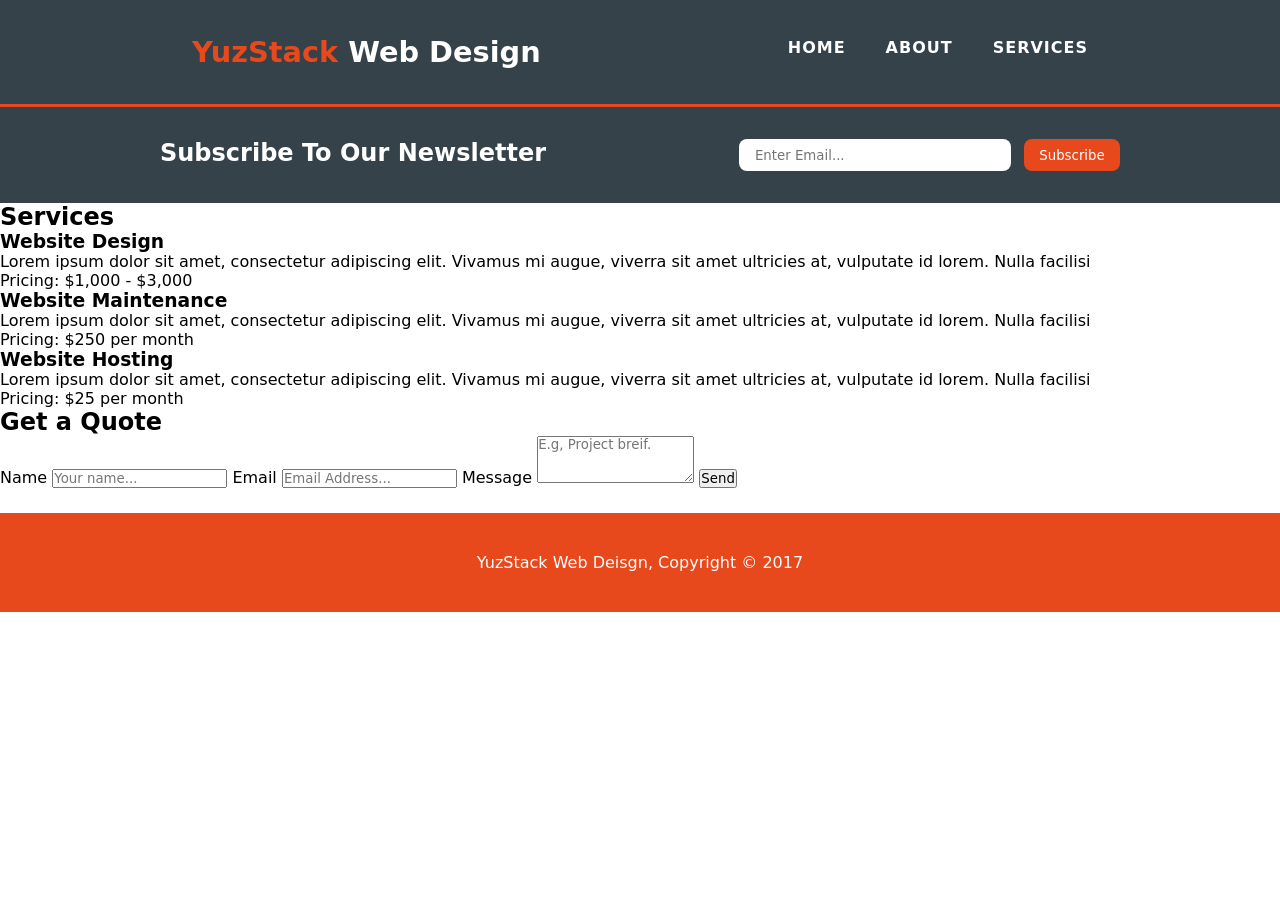
==== html/services.html @ 9a6365d4 "Add the content of the Services page" ====
<!DOCTYPE html>
<html lang="en">
  <head>
    <meta charset="UTF-8" />
    <meta name="viewport" content="width=device-width, initial-scale=1.0" />
    <title>YuzStack Web Design | Services</title>
    <link rel="stylesheet" href="../css/styles.css" />
    <link rel="stylesheet" href="../css/services.css" />
  </head>
  <body>
    <!-- Primary Navigation begins... -->
    <nav class="primary-navigation">
      <h1><span>YuzStack</span> Web Design</h1>
      <ul>
        <li><a href="../index.html">HOME</a></li>
        <li><a href="about.html">ABOUT</a></li>
        <li><a href="services.html">SERVICES</a></li>
      </ul>
    </nav>

    <!-- Newsletter -->
    <section class="newsletter">
      <h2>subscribe to our newsletter</h2>
      <div class="input-button">
        <input type="text" placeholder="Enter Email..." />
        <button>Subscribe</button>
      </div>
    </section>

    <!-- Main Content Section -->
     <section class="services-main-content">
        <div class="services">
            <h2>Services</h2>
            <div class="unit-services">
                <h3>Website Design</h3>
                <p>Lorem ipsum dolor sit amet, consectetur adipiscing elit. Vivamus mi augue, viverra sit amet ultricies at, vulputate id lorem. Nulla facilisi</p>
                <p class="price">Pricing: $1,000 - $3,000</p>
            </div>
            <div class="unit-services">
                <h3>Website Maintenance</h3>
                <p>Lorem ipsum dolor sit amet, consectetur adipiscing elit. Vivamus mi augue, viverra sit amet ultricies at, vulputate id lorem. Nulla facilisi</p>
                <p class="price">Pricing: $250 per month</p>
            </div>
            <div class="unit-services">
                <h3>Website Hosting</h3>
                <p>Lorem ipsum dolor sit amet, consectetur adipiscing elit. Vivamus mi augue, viverra sit amet ultricies at, vulputate id lorem. Nulla facilisi</p>
                <p class="price">Pricing: $25 per month</p>
            </div>
        </div>

        <div class="get-a-quote">
            <h2>Get a Quote</h2>
            <form>
                <label for="name">Name</label>
                <input type="text" name="" id="" placeholder="Your name...">
                <label for="email">Email</label>
                <input type="email" name="" id="" placeholder="Email Address...">
                <label>Message</label>
                <textarea name="" id="" rows="3" placeholder="E.g, Project breif."></textarea>
                <button type="submit">Send</button>
            </form>
        </div>
     </section>

     <!-- Footer Section -->
    <footer>
        <p>YuzStack Web Deisgn, Copyright © 2017</p>
      </footer>
---- css/styles.css ----
* {
    margin: 0;
    padding: 0;
    box-sizing: border-box;
    font-family: system-ui, -apple-system, BlinkMacSystemFont, 'Segoe UI', Roboto, Oxygen, Ubuntu, Cantarell, 'Open Sans', 'Helvetica Neue', sans-serif;
}

/* Primary Navigation */
h1 {
    color: white;
}

.primary-navigation span {
    color: #E8491C;
}

.primary-navigation {
    display: flex;
    justify-content: space-between;
    background-color: #35424a;
    border-bottom: #E8491C solid 3px;
    padding: 2.2rem 12rem;
    font-size: larger;
}

.primary-navigation a:hover {
    color: #E8491C;
}

.primary-navigation ul {
    display: flex;
    list-style: none;
    gap: 2.5rem;
}

.primary-navigation a {
    text-decoration: none;
    color: white;
    font-size: 1rem;
    font-weight: bold;
    letter-spacing: 1px;
}

/* Hero Section */
.main-content {
    background-image: url(../img/showcase.jpg);
    padding: 5rem 11rem 10rem;
    width: 100%;
    background-position: center;
    background-repeat: no-repeat;
    background-position: left;
}

.main-content h2 {
    color: white;
    text-align: center;
    font-size: 3.5rem;
    padding: 20px;
}

.main-content p {
    color: white;
    text-align: center;
    font-size: 1.2rem;
}

 /* Newsletter Section */
.newsletter {
    background-color: #35424a;
    color: white;
    display: flex;
    justify-content: space-between;
    text-transform: capitalize;
    padding: 2rem 10rem ;
}

.newsletter input,
.newsletter button {
    font-weight: 500;
    height: 2rem;
    border-radius: 8px;
}

.newsletter input {
    width: 17rem;
    padding: 1rem;
    border: none;

}

.newsletter button {
    width: 6rem;
    color: white;
    background-color: #E8491C;
    border: 0;
    margin-left: 0.5rem;
}

.icons {
    display: flex;
    text-align: center;
    padding: 30px 150px;
}

.icons h3 {
    margin: 15px;
}

.icons img {
    width: 90px;
    height: 90px;
}

/* Main Icons Section */
footer {
    background-color: #E8491C;
    text-align: center;
    color: white;
    margin-top: 25px;
    padding: 40px;
}
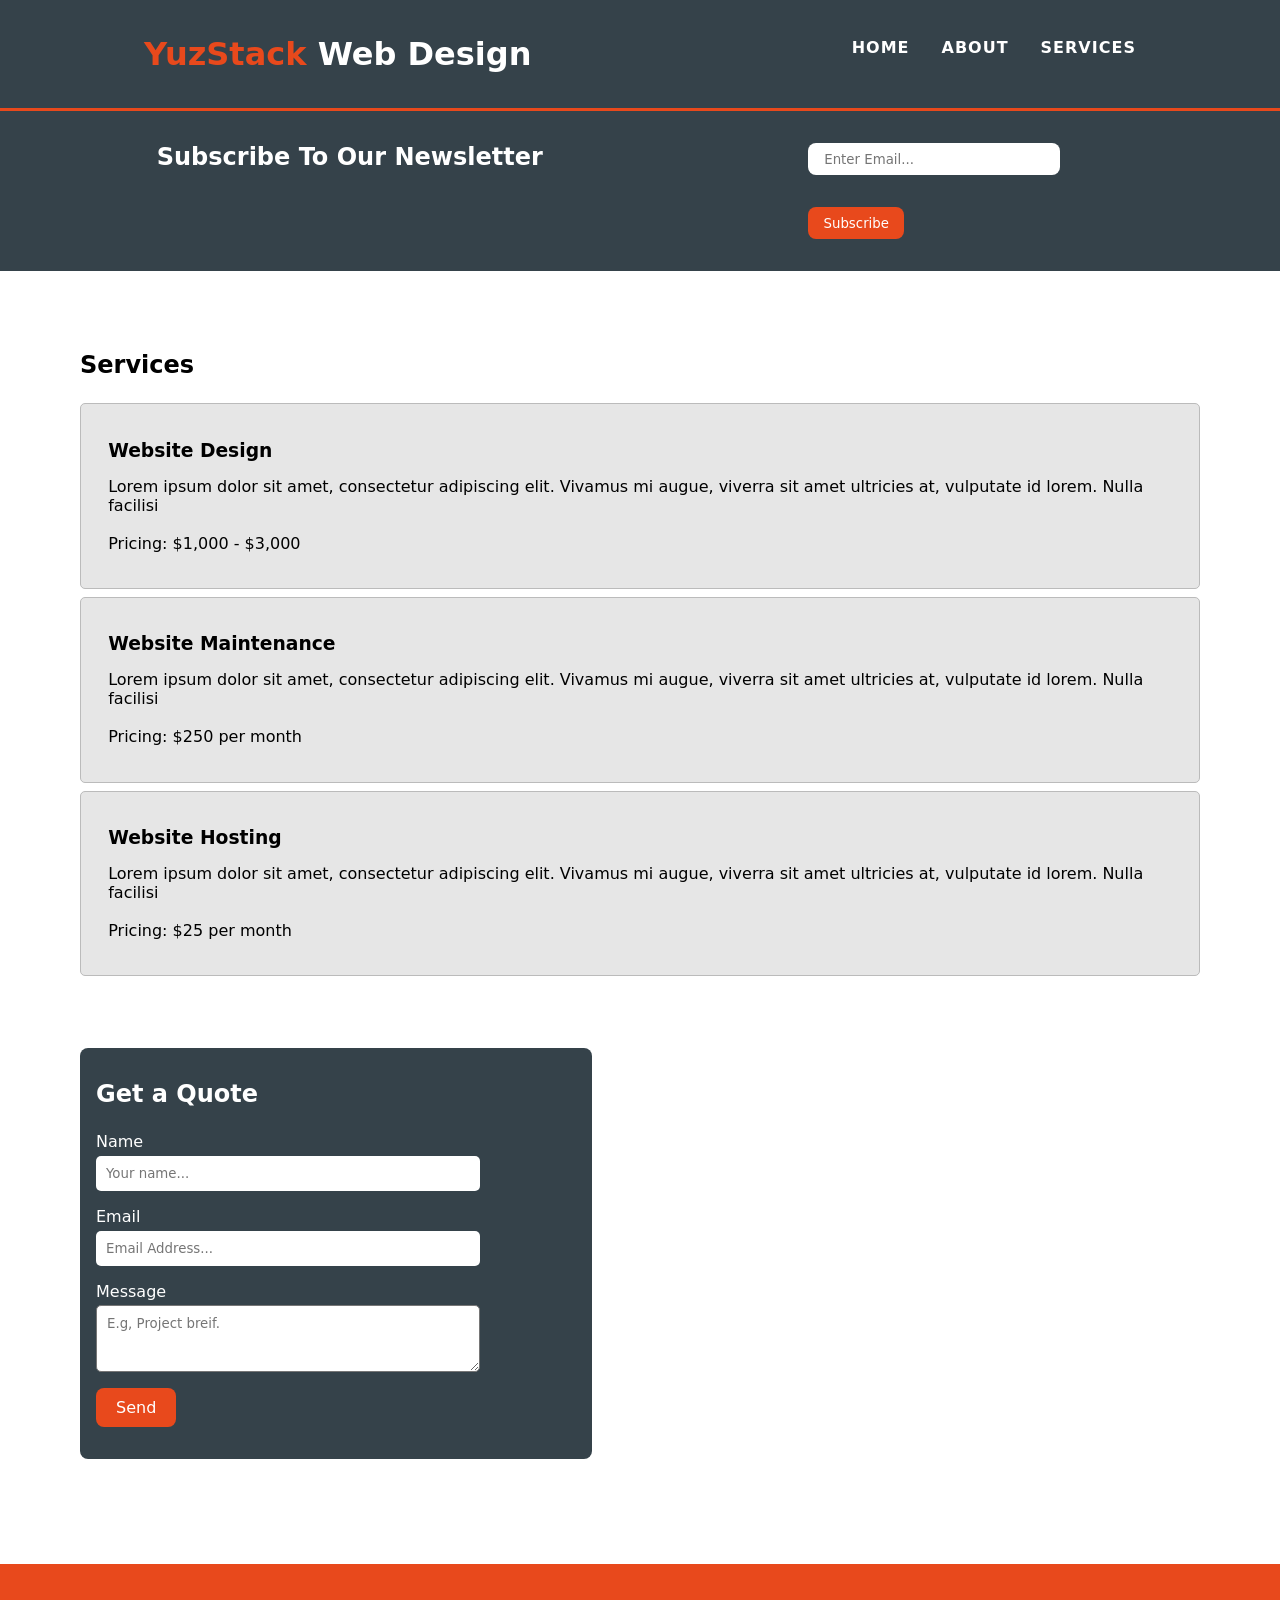
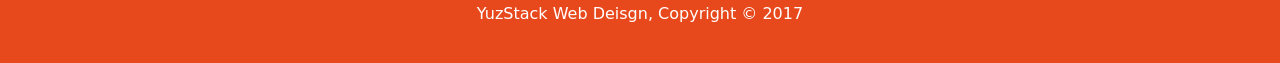
==== commit 4bb0a176: "Tweak some little things in the HTML structure to make responsivess possible" ====
--- a/html/services.html
+++ b/html/services.html
@@ -28,41 +28,62 @@
     </section>
 
     <!-- Main Content Section -->
-     <section class="services-main-content">
-        <div class="services">
-            <h2>Services</h2>
-            <div class="unit-services">
-                <h3>Website Design</h3>
-                <p>Lorem ipsum dolor sit amet, consectetur adipiscing elit. Vivamus mi augue, viverra sit amet ultricies at, vulputate id lorem. Nulla facilisi</p>
-                <p class="price">Pricing: $1,000 - $3,000</p>
-            </div>
-            <div class="unit-services">
-                <h3>Website Maintenance</h3>
-                <p>Lorem ipsum dolor sit amet, consectetur adipiscing elit. Vivamus mi augue, viverra sit amet ultricies at, vulputate id lorem. Nulla facilisi</p>
-                <p class="price">Pricing: $250 per month</p>
-            </div>
-            <div class="unit-services">
-                <h3>Website Hosting</h3>
-                <p>Lorem ipsum dolor sit amet, consectetur adipiscing elit. Vivamus mi augue, viverra sit amet ultricies at, vulputate id lorem. Nulla facilisi</p>
-                <p class="price">Pricing: $25 per month</p>
-            </div>
+    <section class="services-main-content">
+      <div class="services">
+        <h2>Services</h2>
+        <div class="unit-services">
+          <h3>Website Design</h3>
+          <p>
+            Lorem ipsum dolor sit amet, consectetur adipiscing elit. Vivamus mi
+            augue, viverra sit amet ultricies at, vulputate id lorem. Nulla
+            facilisi
+          </p>
+          <p class="price">Pricing: $1,000 - $3,000</p>
         </div>
 
-        <div class="get-a-quote">
-            <h2>Get a Quote</h2>
-            <form>
-                <label for="name">Name</label>
-                <input type="text" name="" id="" placeholder="Your name...">
-                <label for="email">Email</label>
-                <input type="email" name="" id="" placeholder="Email Address...">
-                <label>Message</label>
-                <textarea name="" id="" rows="3" placeholder="E.g, Project breif."></textarea>
-                <button type="submit">Send</button>
-            </form>
+        <div class="unit-services">
+          <h3>Website Maintenance</h3>
+          <p>
+            Lorem ipsum dolor sit amet, consectetur adipiscing elit. Vivamus mi
+            augue, viverra sit amet ultricies at, vulputate id lorem. Nulla
+            facilisi
+          </p>
+          <p class="price">Pricing: $250 per month</p>
         </div>
-     </section>
 
-     <!-- Footer Section -->
+        <div class="unit-services">
+          <h3>Website Hosting</h3>
+          <p>
+            Lorem ipsum dolor sit amet, consectetur adipiscing elit. Vivamus mi
+            augue, viverra sit amet ultricies at, vulputate id lorem. Nulla
+            facilisi
+          </p>
+          <p class="price">Pricing: $25 per month</p>
+        </div>
+      </div>
+
+      <div class="get-a-quote">
+        <h2>Get a Quote</h2>
+        <form>
+          <label for="name">Name</label>
+          <input type="text" name="" id="" placeholder="Your name..." />
+          <label for="email">Email</label>
+          <input type="email" name="" id="" placeholder="Email Address..." />
+          <label>Message</label>
+          <textarea
+            name=""
+            id=""
+            rows="3"
+            placeholder="E.g, Project breif."
+          ></textarea>
+          <button type="submit">Send</button>
+        </form>
+      </div>
+    </section>
+
+    <!-- Footer Section -->
     <footer>
-        <p>YuzStack Web Deisgn, Copyright © 2017</p>
-      </footer>+      <p>YuzStack Web Deisgn, Copyright © 2017</p>
+    </footer>
+  </body>
+</html>
--- a/css/styles.css
+++ b/css/styles.css
@@ -1,121 +1,176 @@
 * {
-    margin: 0;
-    padding: 0;
-    box-sizing: border-box;
-    font-family: system-ui, -apple-system, BlinkMacSystemFont, 'Segoe UI', Roboto, Oxygen, Ubuntu, Cantarell, 'Open Sans', 'Helvetica Neue', sans-serif;
+  margin: 0;
+  padding: 0;
+  box-sizing: border-box;
+  font-family: system-ui, -apple-system, BlinkMacSystemFont, "Segoe UI", Roboto,
+    Oxygen, Ubuntu, Cantarell, "Open Sans", "Helvetica Neue", sans-serif;
 }
 
 /* Primary Navigation */
 h1 {
-    color: white;
+  color: white;
+  font-size: 2rem;
 }
 
 .primary-navigation span {
-    color: #E8491C;
+  color: #e8491c;
 }
 
 .primary-navigation {
-    display: flex;
-    justify-content: space-between;
-    background-color: #35424a;
-    border-bottom: #E8491C solid 3px;
-    padding: 2.2rem 12rem;
-    font-size: larger;
+  display: flex;
+  flex-wrap: wrap;
+  justify-content: space-around;
+  gap: 2rem;
+  background-color: #35424a;
+  border-bottom: #e8491c solid 3px;
+  padding: 2.2rem 0;
+  font-size: larger;
+
+  @media (max-width: 768px) {
+    padding: 1rem 2rem;
+  }
 }
 
 .primary-navigation a:hover {
-    color: #E8491C;
+  color: #e8491c;
 }
 
 .primary-navigation ul {
-    display: flex;
-    list-style: none;
-    gap: 2.5rem;
+  display: flex;
+  flex-wrap: wrap;
+  list-style: none;
+  gap: 2rem;
 }
 
 .primary-navigation a {
-    text-decoration: none;
-    color: white;
-    font-size: 1rem;
-    font-weight: bold;
-    letter-spacing: 1px;
+  text-decoration: none;
+  color: white;
+  font-size: 1rem;
+  font-weight: bold;
+  letter-spacing: 1px;
 }
 
 /* Hero Section */
-.main-content {
-    background-image: url(../img/showcase.jpg);
-    padding: 5rem 11rem 10rem;
-    width: 100%;
-    background-position: center;
-    background-repeat: no-repeat;
-    background-position: left;
+.home-main-content {
+  background-image: url(../img/showcase.jpg);
+  height: 50vh;
+  width: 100%;
+  background-position: center;
+  background-repeat: no-repeat;
+  background-position: left;
+  background-size: cover;
+  display: flex;
+  justify-content: center;
+  align-items: center;
+  padding: 1.5rem;
+
+  @media (max-width: 375px) {
+    padding: 1rem;
+  }
 }
 
-.main-content h2 {
-    color: white;
-    text-align: center;
-    font-size: 3.5rem;
-    padding: 20px;
+.home-main-content h2 {
+  color: white;
+  text-align: center;
+  font-size: 3.5rem;
+  padding: 20px;
+
+  @media (max-width: 768px) {
+    font-size: 2.5rem;
+  }
 }
 
-.main-content p {
-    color: white;
-    text-align: center;
-    font-size: 1.2rem;
+.home-main-content p {
+  color: white;
+  text-align: center;
+  font-size: 1.2rem;
 }
 
- /* Newsletter Section */
+@media (max-width: 768px) {
+  .main-content-container {
+    padding: 1rem;
+  }
+}
+
+/* Newsletter Section */
 .newsletter {
-    background-color: #35424a;
-    color: white;
-    display: flex;
-    justify-content: space-between;
-    text-transform: capitalize;
-    padding: 2rem 10rem ;
+  background-color: #35424a;
+  color: white;
+  display: flex;
+  flex-wrap: wrap;
+  gap: 1rem;
+  justify-content: space-around;
+  text-transform: capitalize;
+  padding: 2rem;
+
+  @media (max-width: 768px) {
+    padding: 2rem 3rem;
+  }
+}
+
+.input-button {
+  display: flex;
+  flex-wrap: wrap;
+  gap: 1rem;
 }
 
 .newsletter input,
 .newsletter button {
-    font-weight: 500;
-    height: 2rem;
-    border-radius: 8px;
+  font-weight: 500;
+  height: 2rem;
+  border-radius: 8px;
 }
 
 .newsletter input {
-    width: 17rem;
-    padding: 1rem;
-    border: none;
-
+  max-width: 17rem;
+  padding: 1rem;
+  border: none;
 }
 
 .newsletter button {
-    width: 6rem;
-    color: white;
-    background-color: #E8491C;
-    border: 0;
-    margin-left: 0.5rem;
+  width: 6rem;
+  color: white;
+  background-color: #e8491c;
+  border: none;
+}
+
+/* Main Icons Section */
+.main-icons {
+  display: flex;
+  justify-content: center;
+  align-items: center;
 }
 
 .icons {
-    display: flex;
-    text-align: center;
-    padding: 30px 150px;
+  display: flex;
+  gap: 2rem;
+  text-align: center;
+  padding: 30px;
+
+  @media (max-width: 768px) {
+    flex-wrap: wrap;
+    margin-bottom: 2rem;
+  }
+
+  @media (max-width: 368px) {
+    padding: 15px;
+  }
 }
 
 .icons h3 {
-    margin: 15px;
+  margin: 15px;
 }
 
 .icons img {
-    width: 90px;
-    height: 90px;
+  width: 90px;
+  height: 90px;
 }
 
-/* Main Icons Section */
+/* Footer Section */
 footer {
-    background-color: #E8491C;
-    text-align: center;
-    color: white;
-    margin-top: 25px;
-    padding: 40px;
-}+  background-color: #e8491c;
+  text-align: center;
+  color: white;
+  margin-top: 25px;
+  padding: 40px;
+}
--- a/css/services.css
+++ b/css/services.css
@@ -0,0 +1,90 @@
+/* Main Content */
+.services-main-content {
+  padding: 1.5rem 10rem;
+  display: flex;
+  align-items: center;
+  gap: 4rem;
+
+  @media (max-width: 768px) {
+    padding: 2rem;
+    flex-wrap: wrap;
+  }
+
+  @media (max-width: 1280px) and (min-width: 768px) {
+    padding: 5rem;
+    flex-wrap: wrap;
+  }
+}
+
+.services-main-content h2 {
+  margin-bottom: 1.5rem;
+}
+
+.unit-services {
+  background-color: #e6e6e6;
+  margin-bottom: 0.5rem;
+  padding: 2.2rem 1.7rem;
+  border: 1px solid #bbb;
+  border-radius: 5px;
+}
+
+.unit-services h3 {
+  margin-bottom: 1rem;
+}
+
+.unit-services .price {
+  margin-top: 1.2rem;
+  margin-bottom: 1.2;
+}
+
+.get-a-quote {
+  background-color: #35424a;
+  /* max-height: 26rem; */
+  width: 40vw;
+  color: white;
+  padding: 2rem 1rem;
+  border-radius: 8px;
+}
+
+label {
+  display: block;
+  margin-bottom: 0.3rem;
+}
+
+input {
+  margin-bottom: 1rem;
+  display: block;
+  width: 80%;
+  padding: 10px;
+  border-radius: 5px;
+  border: none;
+}
+
+textarea {
+  display: block;
+  width: 80%;
+  border-radius: 5px;
+  padding: 10px;
+}
+
+@media (max-width: 700px) {
+  .get-a-quote {
+    width: 60vw;
+  }
+
+  input,
+  textarea {
+    width: 50vw;
+  }
+}
+
+.get-a-quote button {
+  background-color: #e8491c;
+  color: white;
+  border: none;
+  padding: 10px 20px;
+  margin-top: 1rem;
+  border-radius: 8px;
+  font-size: 1rem;
+  cursor: pointer;
+}
